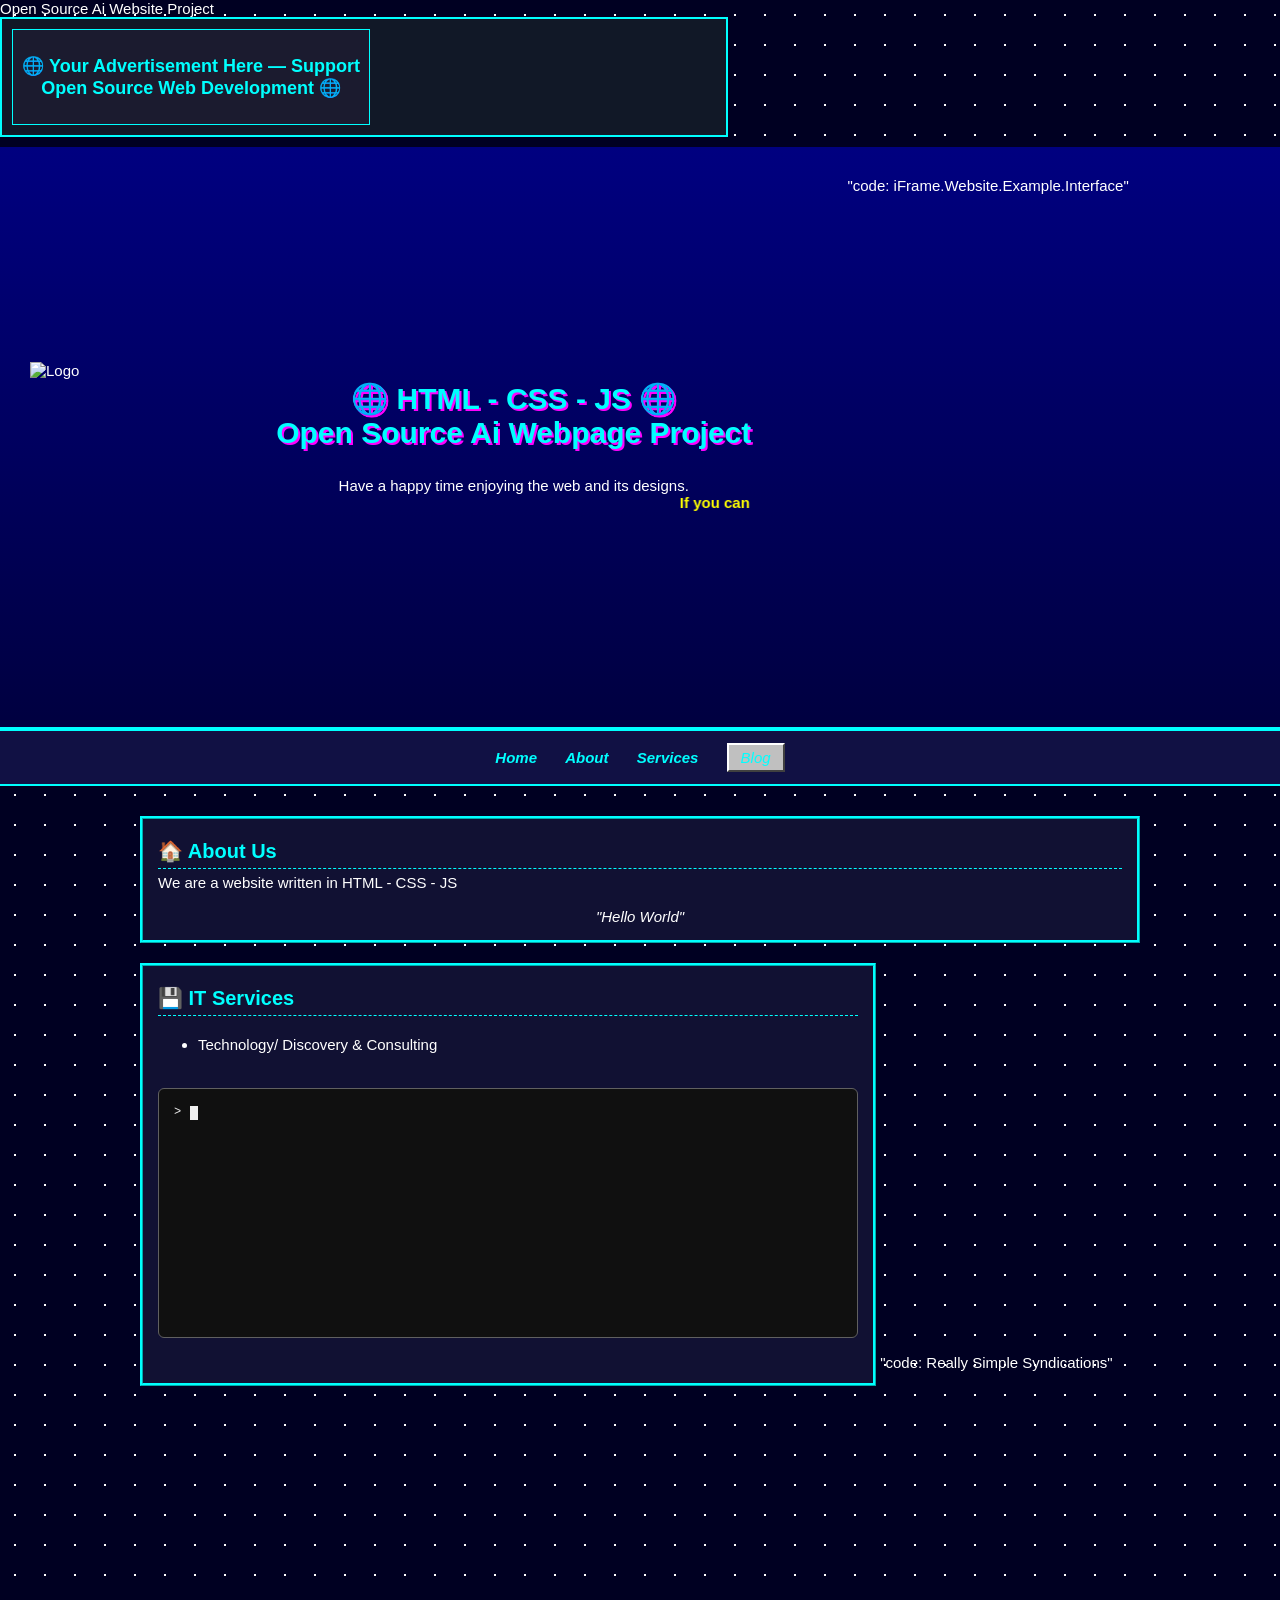
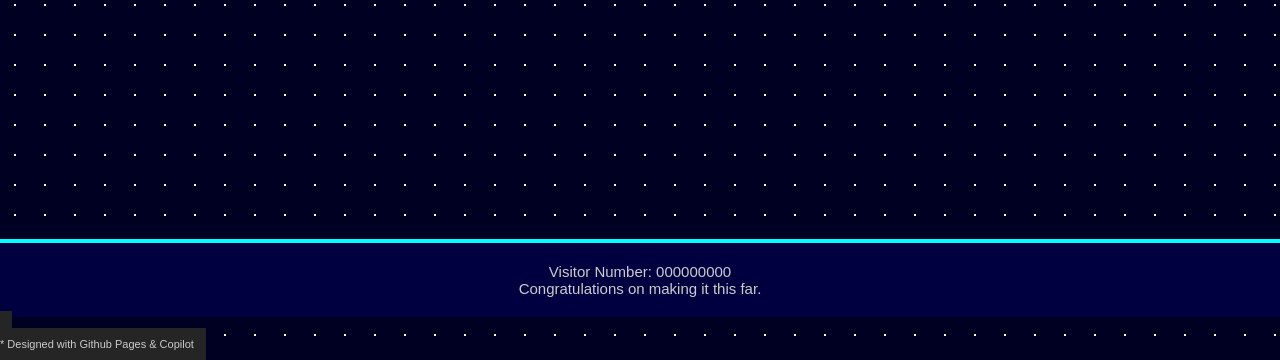
==== index.html @ 4d3feae6 "adding RSS" ====
<!DOCTYPE html>

<html lang="en">
<head>
    <meta charset="UTF-8">
    <meta name="viewport" content="width=device-width, initial-scale=1.0">
    <title>Open Source Website Project </title>
    <link rel="stylesheet" href="style.css">
    <link rel="icon" type="image/png" href="images/icons8-search-in-browser-windows-11-color-96.png">
</head>
<body>

Open Source Ai Website Project
<div class="stars"></div>
    
<div id="header"></div>
<script>
fetch("header.html")
  .then(response => response.text())
  .then(html => {
    document.getElementById("header").innerHTML = html;
  });
</script>

<nav>
    <a href="index.html">Home</a>
    <a href="#about">About</a>
    <a href="#services">Services</a>
    <a href="blog/blog-index.html" class="button-link">Blog</a>
</nav>

<main>

<section id="about">
    <h2>🏠 About Us</h2>
    <p>
        We are a website written in HTML - CSS - JS
    </p>
    <p>
    <br>
         <i><center> "Hello World"  </center></i>
    </p>
</section>

<section id="services">
    <h2>💾 IT Services</h2>
    <ul>
        <li>Technology/ Discovery & Consulting</li>
    </ul>

<div id="terminal">
    <div id="terminal-output"></div>

    <div id="terminal-input">
        <span class="prompt">&gt;</span>

        <span class="command-line">
            <input type="text" id="command" autocomplete="off">
            <span id="command-display"></span><span class="cursor"></span>
        </span>
    </div>
</div>
    
    
</section>
    
        "code: Really Simple Syndications"
    <iframe
        title="RSS feed"
        src="https://www.quora.com"
        width="250"
        height="400"
        frameborder="0"
        allowtransparency="true"
        allow="encrypted-media; clipboard-write">
    </iframe>

</main>

<div id="footer"></div>
<script>
fetch("footer.html")
  .then(response => response.text())
  .then(html => {
    document.getElementById("footer").innerHTML = html;
  });
</script>

<script src="command-prompt.js"></script>
</body>
</html>
---- style.css ----
/* # is used for "id" tags
   . is used for "class" selectors
*/

/* ========================================
   Basic Typography
   ======================================== */
body {
    margin: 0;
    color: #ffffff;
    font-size: 15px;
    font-family: "Verdana", sans-serif;
    background: #000022;
    background-image:
        radial-gradient(white 1px, transparent 1px);
    background-size: 30px 30px;
}

p {
	margin: 0 0 0 0;
	
}

main {
    max-width: 1000px;
    margin: 20px auto;
    padding: 10px;
}

section {
    background: #111133;
    border: 3px ridge #00ffff;
	display: block;
    margin-bottom: 20px;
    padding: 15px;
}
#services {
	display: inline-block;
}

h1 {
    animation: blink 2.5s infinite;
}

h2 {
    color: rgb(0, 255, 255);
    font-size: 20px;
    padding-bottom: 5px;
    border-bottom: 1px dashed rgb(0, 255, 255);
    margin: 5px 0;
}

ul {
    line-height: 1.8;
}

/* ========================================
   Header
   ======================================== */
header {
    display: flex;
    align-items: center;
    justify-content: space-between;

    padding: 30px;

    background: linear-gradient(#000080, #000040);
    border-bottom: 4px solid #00ffff;
}

.header-left {
    width: 150px;
    height: 150px;
}

.header-left img {
    width: 100%;
    height: 100%;
    object-fit: contain;
}

.header-right {
    width: 33%;
    flex-shrink: 0;
}

.header-center {
    text-align: center;
}

header h1 {
    color: #00ffff;
    text-shadow: 2px 2px #ff00ff;
    margin-bottom: 10px;
}

marquee {
    color: yellow;
    font-weight: bold;
}


/* ========================================
   Advertising Banner
   ======================================== */
.advertising-banner {
    display: flex;

    width: 728px;
    height: 120px;
    max-width: 100%;
    box-sizing: border-box;

    margin: 0 0 10px 0;
    padding: 10px;

    background: #111827;
    border: 2px solid #00ffff;

    text-align: center;
}

.advertising-link {
    display: flex;

    width: 728px;
    /*height: 90px; */
    max-width: 100%;

    margin: 0 auto;
    box-sizing: border-box;

    justify-content: center;
    align-items: center;

    background: #1b1b2f;
    border: 1px solid #00ffff;

    color: #00ffff;
    text-decoration: none;

    font-size: 18px;
    font-weight: bold;
}

.advertising-link:hover {
    color: #ffffff;
    background: #252545;
    border-color: #ff00ff;
}

/* ========================================
   Navigation
   ======================================== */

nav {
    text-align: center;
    background: #111144;
    padding: 12px;
    border-bottom: 2px solid #00ffff;
    font-style: italic;
}

nav a {
    color: #00ffff;
    text-decoration: none;
    margin: 0 12px;
    font-weight: bold;
    transition: all 0.2s ease;
}

nav a:hover {
    color: yellow;
}

nav a.active {
    color: yellow;
}

nav a.button-link {
    display: inline-block;
    padding: 4px 12px;

    background: #c0c0c0;
    color: #00ffff;

    text-decoration: none;
    font-weight: normal;

    /* Raised bevel */
    border-top: 2px solid #ffffff;
    border-left: 2px solid #ffffff;
    border-right: 2px solid #404040;
    border-bottom: 2px solid #404040;
}

nav a.button-link:hover {
    background: #d8d8d8;
    color: yellow;
}


/* While the mouse button is held down */
nav a.button-link:active {
    background: #ffff66;
    color: black;

    border-top: 2px solid #404040;
    border-left: 2px solid #404040;
    border-right: 2px solid white;
    border-bottom: 2px solid white;

    transform: translate(1px, 1px);
    box-shadow: inset 1px 1px 2px #404040;
}


/* Permanently pressed (current page) */
nav a.button-link.active {
    background: #ffff66;
    color: black;

    border-top: 2px solid #404040;
    border-left: 2px solid #404040;
    border-right: 2px solid white;
    border-bottom: 2px solid white;

    transform: translate(1px, 1px);
}

/* ========================================
   Blog
   ======================================== */
#blog {
    line-height: 1.5;
    font-size: 14px;
    color: #f5f5f5;

    padding-left: 40px;
    padding-right: 40px;
}

#blog a {
    color: #551A8B;
}

#blog p {
    margin-left: 40px;
}

.blog-nav {
    display: flex;
    justify-content: space-between;
    align-items: center;

    margin: 13px auto 9px auto;
}

#postNumber {
    color: #b0b0b0;
    font-size: 11px;
}

#blog .blog-nav a {
    display: inline-block;

    background: #303030;
    color: #f0f0f0;

    border: 1px solid #606060;

    font-size: 12px;
    padding: 3px 12px;

    cursor: pointer;
    border-radius: 6px;

    text-decoration: none;
    font-style: italic;
}

.blog-nav a:hover {
    background: #404040;
}

.blog-post {
    display: none;
}

.blog-post.active {
    display: block;
}


/* ========================================
   Footer
   ======================================== */

footer {
    text-align: center;

    padding: 20px;

    background: #000040;
    border-top: 4px solid #00ffff;

    color: #cccccc;
}

apresFooter {
    text-align: left;

    color: #cccccc;
    font-size: 11px;

    background: #252525;

    padding: 10px 12px;
}


/* ========================================
   Retro Blinking Effect
   ======================================== */

@keyframes blink {
    50% {
        opacity: 0.4;
    }
}


/* ========================================
   Terminal
   ======================================== */

#terminal {
    width: 700px;
    height: 250px;

    margin: 30px auto;
    padding: 15px;

    box-sizing: border-box;

    background-color: #101010;
    color: #f0f0f0;

    font-family: monospace;
    font-size: 12px;
    line-height: 1.2;

    border: 1px solid #606060;
    border-radius: 6px;

    overflow-y: auto;
}


/* Terminal output */
#terminal-output {
    background-color: transparent;
}


/* Terminal input line */
#terminal-input {
    display: flex;
    align-items: center;

    width: 100%;
    height: 17px;

    background-color: transparent;

    line-height: 17px;
}


/* > prompt */
#terminal-input .prompt {
    display: inline-block;

    margin-right: 8px;

    background-color: transparent;

    line-height: 17px;
}


/* Command text + cursor */
.command-line {
    position: relative;

    display: inline-flex;
    align-items: center;

    height: 17px;

    background-color: transparent;

    font-family: monospace;
    font-size: 12px;
    line-height: 17px;

    white-space: pre;
}


/* Invisible keyboard input */
#command {
    position: absolute;

    left: 0;
    top: 0;

    width: 1px;
    height: 1px;

    opacity: 0;

    padding: 0;
    margin: 0;

    border: none;
    outline: none;

    background: transparent;

    pointer-events: none;
}


/* Visible typed text */
#command-display {
    display: inline-block;

    background-color: transparent;

    font-family: monospace;
    font-size: 12px;
    line-height: 17px;

    white-space: pre;
}


/* Blinking terminal cursor */
.cursor {
    display: inline-block;

    width: 8px;
    height: 14px;

    margin-left: 1px;

    background-color: #f0f0f0;

    flex-shrink: 0;

    animation: terminal-blink 1s steps(1) infinite;
}


/* Cursor blink */
@keyframes terminal-blink {
    0%, 50% {
        opacity: 1;
    }

    50.01%, 100% {
        opacity: 0;
    }
}


/* ========================================
   Mobile Support
   ======================================== */

@media (max-width: 768px) {

    .advertising-banner {
        height: auto;
        min-height: 110px;
    }

    .advertising-link {
        width: 100%;
    }

    header {
        flex-direction: column;
    }

    .header-right {
        width: 100%;
    }

}
```
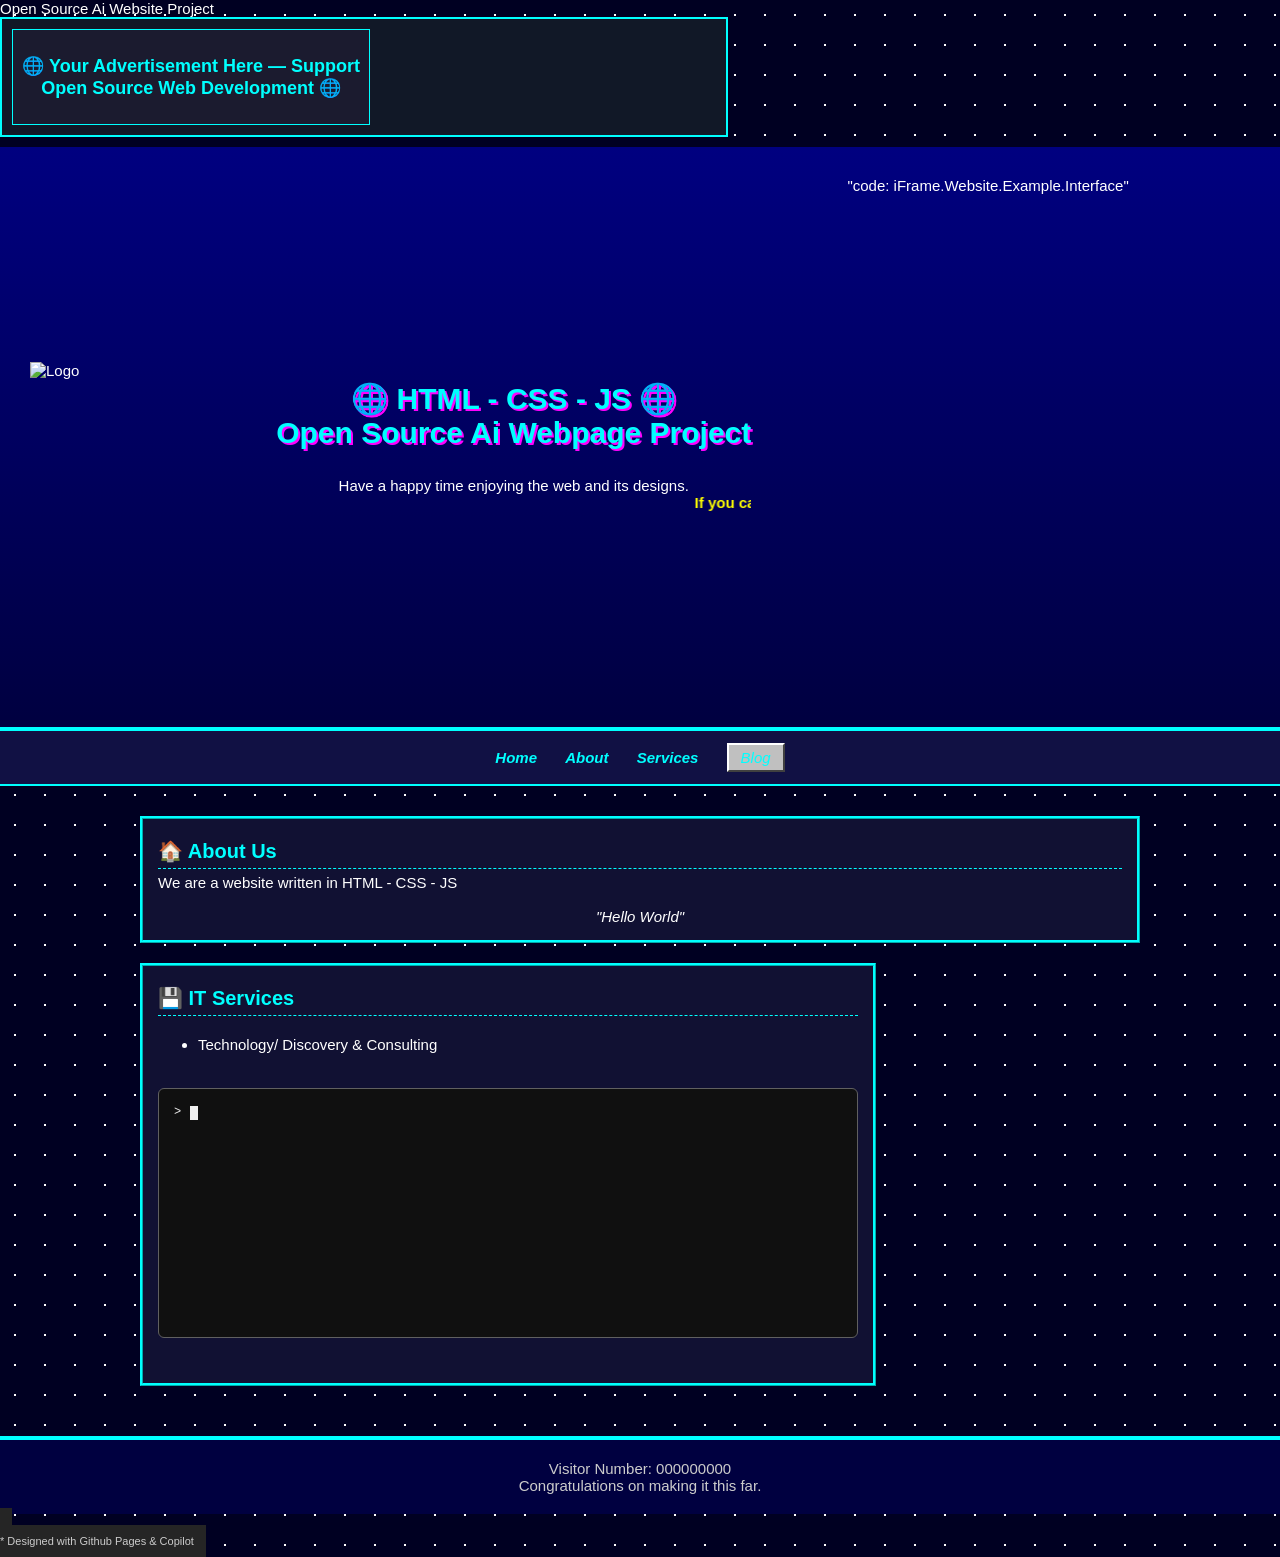
==== commit 215c7dc8: "adding RSS" ====
--- a/index.html
+++ b/index.html
@@ -61,19 +61,7 @@
     </div>
 </div>
     
-    
 </section>
-    
-        "code: Really Simple Syndications"
-    <iframe
-        title="RSS feed"
-        src="https://www.quora.com"
-        width="250"
-        height="400"
-        frameborder="0"
-        allowtransparency="true"
-        allow="encrypted-media; clipboard-write">
-    </iframe>
 
 </main>
 
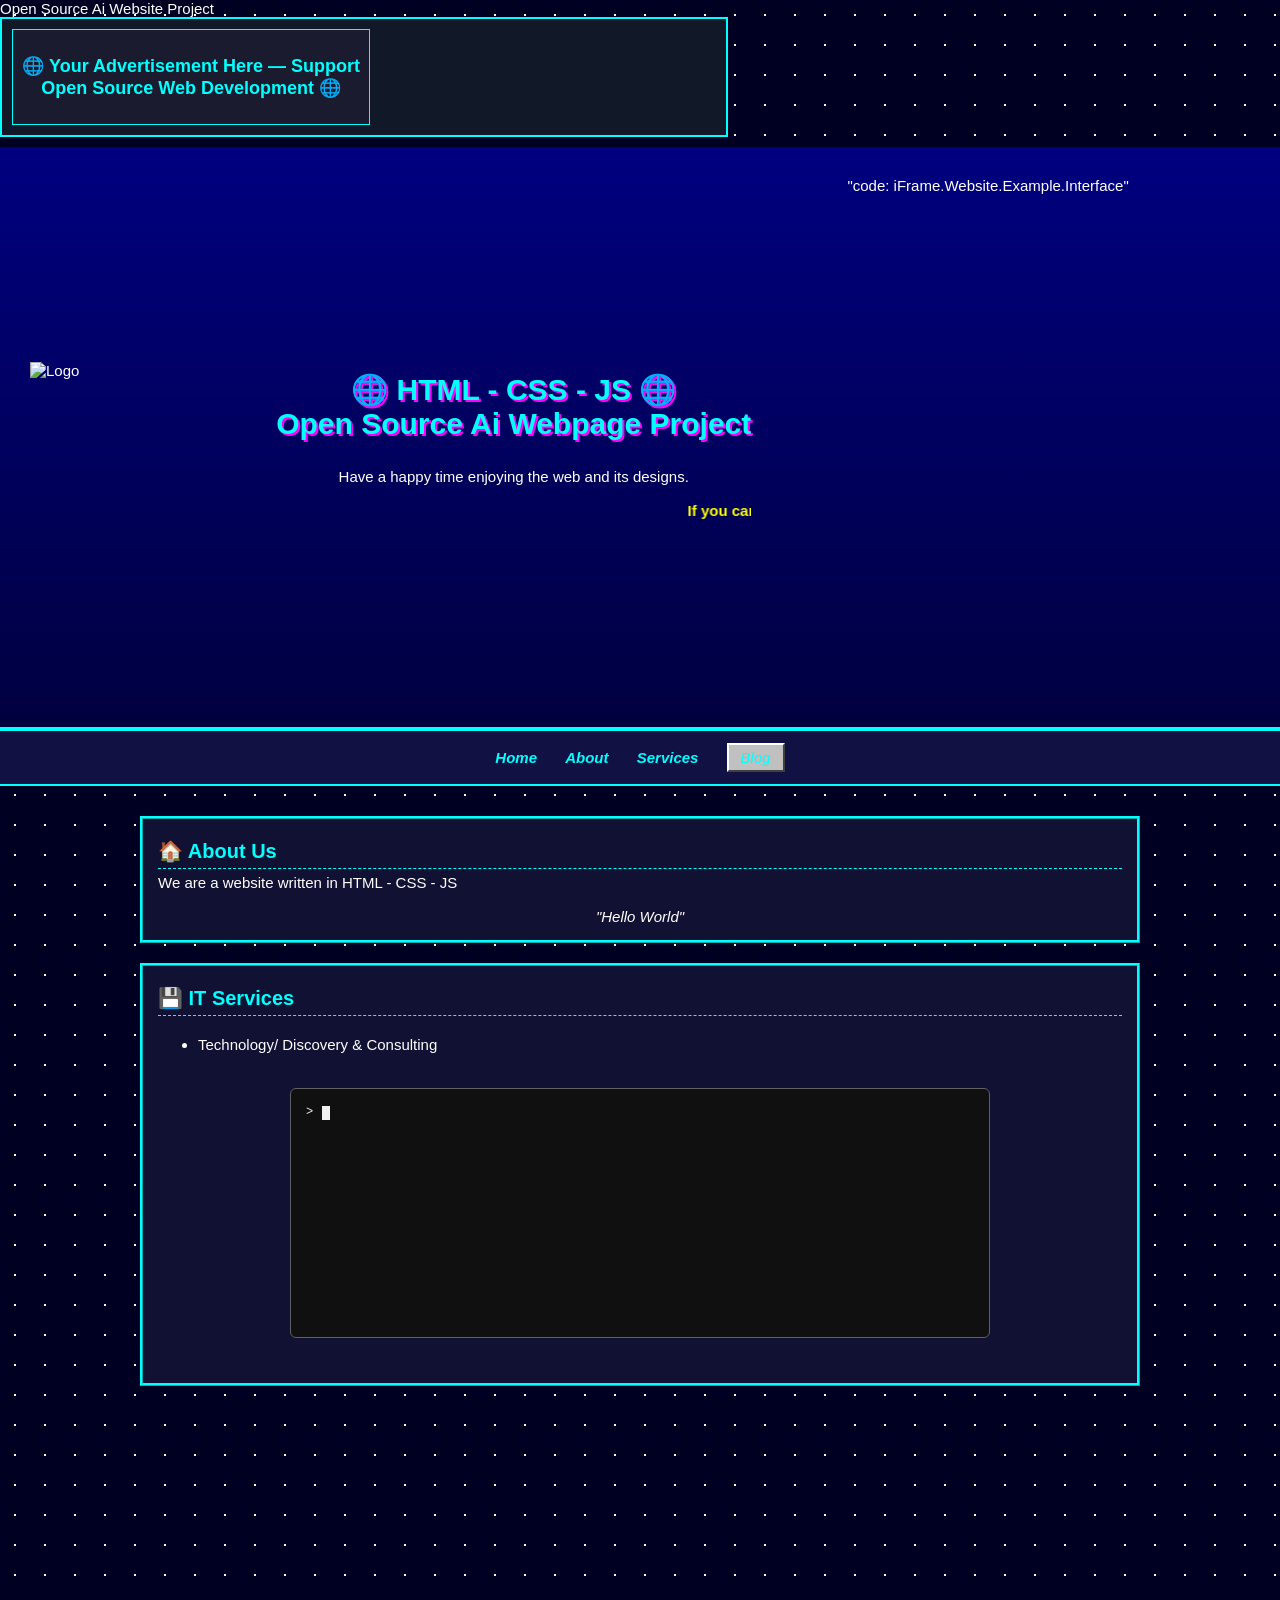
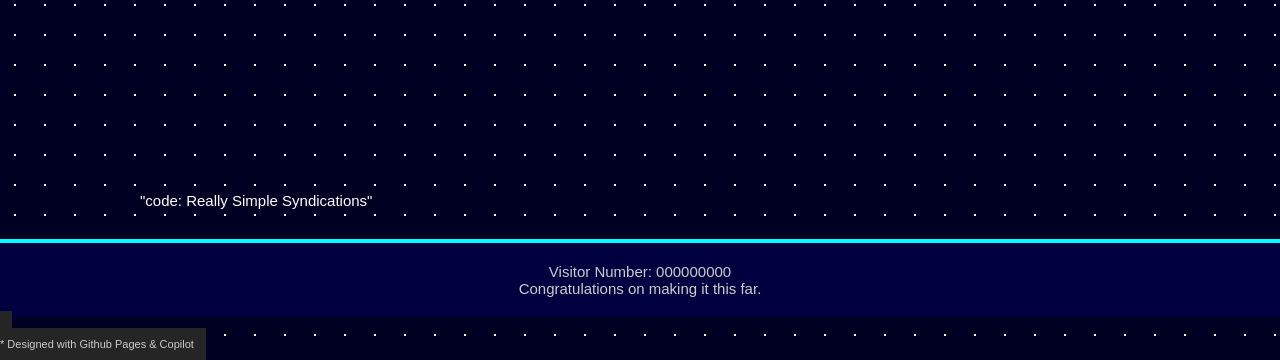
==== commit 5c326112: "adding RSS" ====
--- a/index.html
+++ b/index.html
@@ -61,7 +61,19 @@
     </div>
 </div>
     
+    
 </section>
+    
+        "code: Really Simple Syndications"
+    <iframe
+        title="RSS feed"
+        src="https://www.quora.com"
+        width="250"
+        height="400"
+        frameborder="0"
+        allowtransparency="true"
+        allow="encrypted-media; clipboard-write">
+    </iframe>
 
 </main>
 
--- a/style.css
+++ b/style.css
@@ -35,9 +35,6 @@
     margin-bottom: 20px;
     padding: 15px;
 }
-#services {
-	display: inline-block;
-}
 
 h1 {
     animation: blink 2.5s infinite;
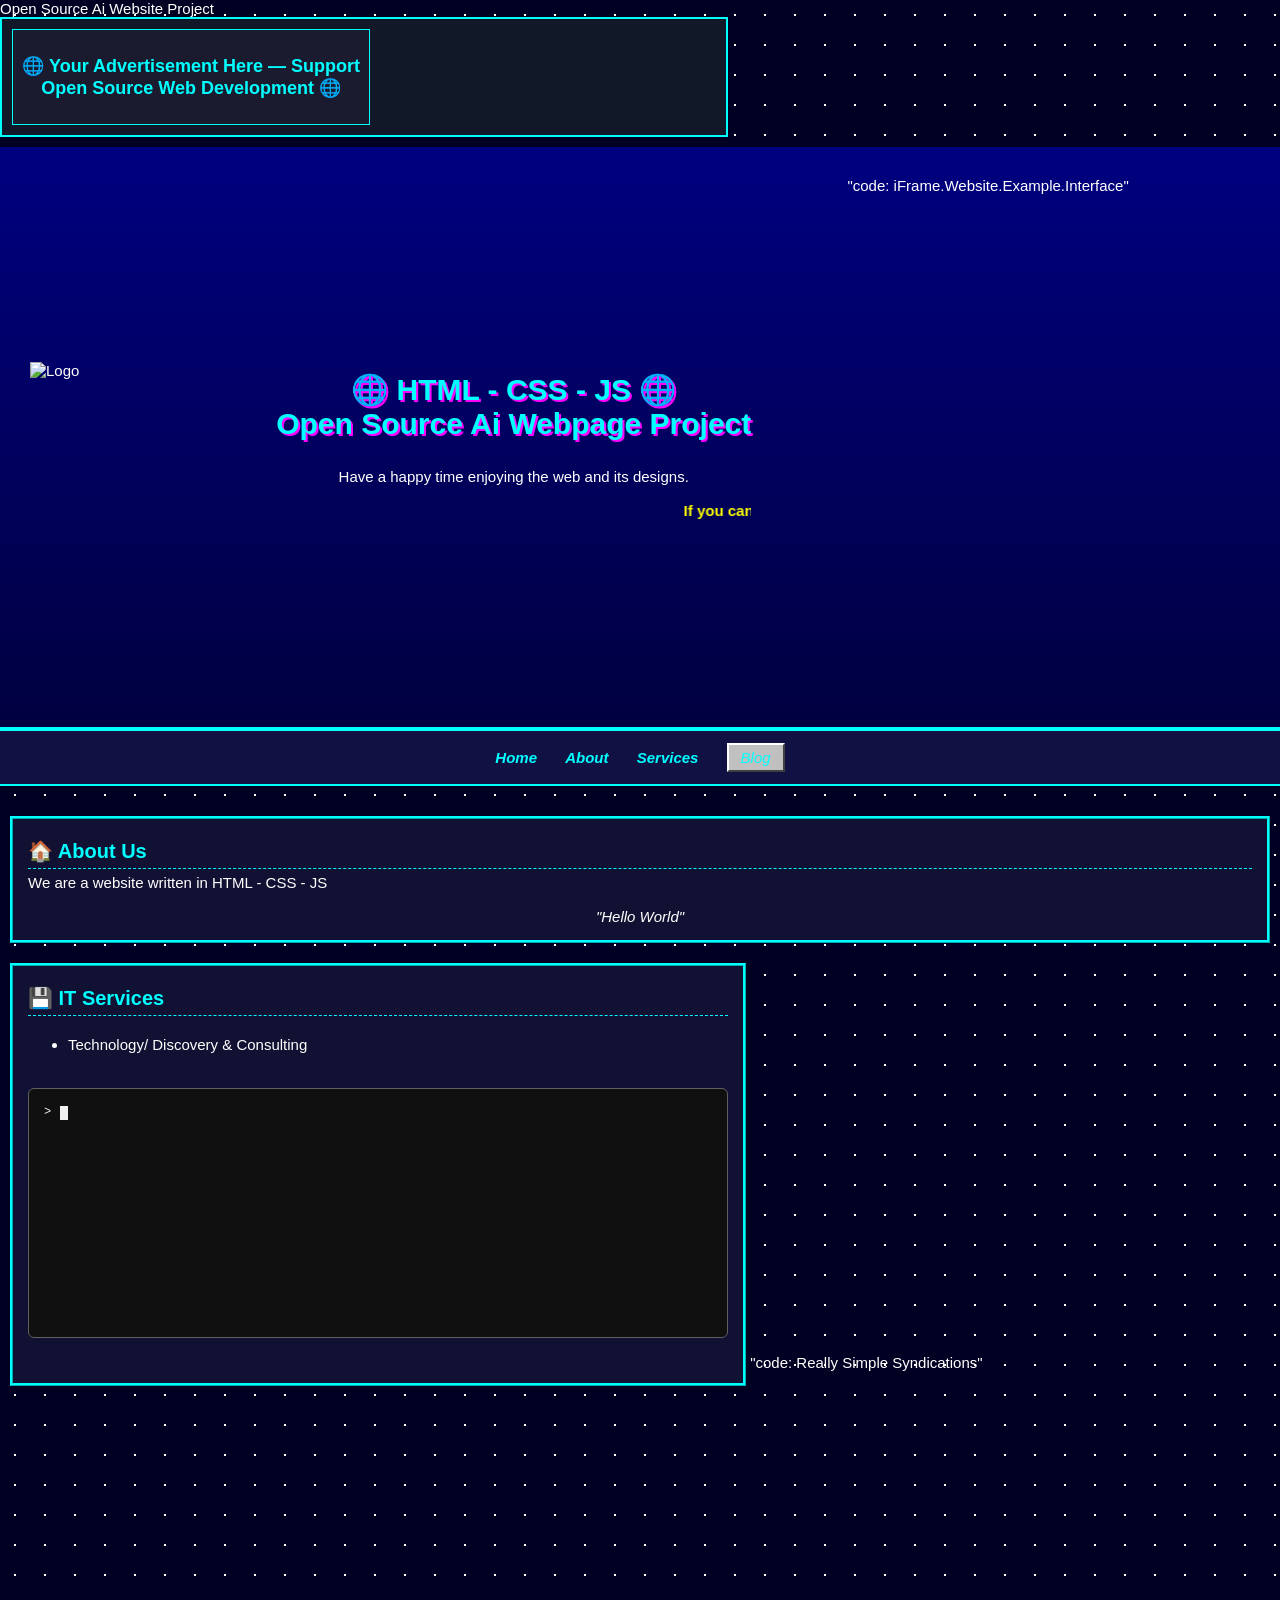
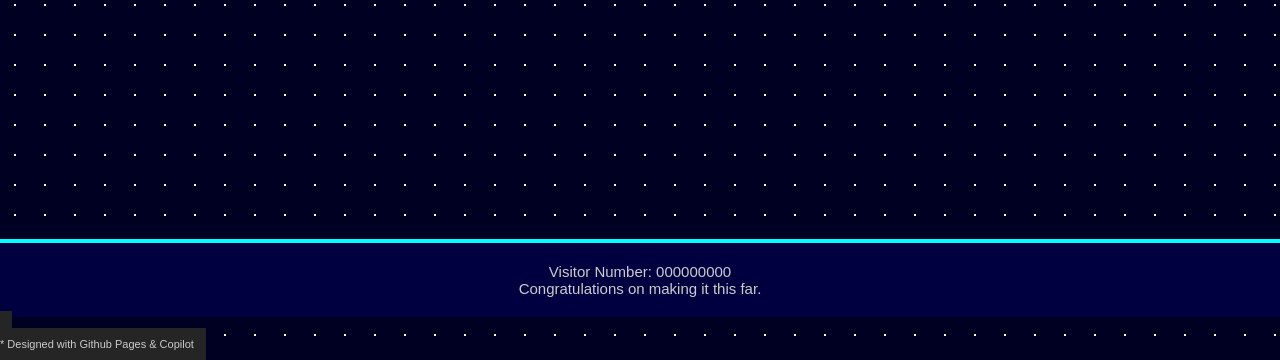
==== commit 66d7e432: "adding RSS" ====
--- a/index.html
+++ b/index.html
@@ -64,7 +64,7 @@
     
 </section>
     
-        "code: Really Simple Syndications"
+        "code: Really Simple Syndications" <br>
     <iframe
         title="RSS feed"
         src="https://www.quora.com"
--- a/style.css
+++ b/style.css
@@ -23,7 +23,7 @@
 }
 
 main {
-    max-width: 1000px;
+    max-width: 1500px;
     margin: 20px auto;
     padding: 10px;
 }
@@ -35,6 +35,9 @@
     margin-bottom: 20px;
     padding: 15px;
 }
+#services {
+	display: inline-block;
+}
 
 h1 {
     animation: blink 2.5s infinite;
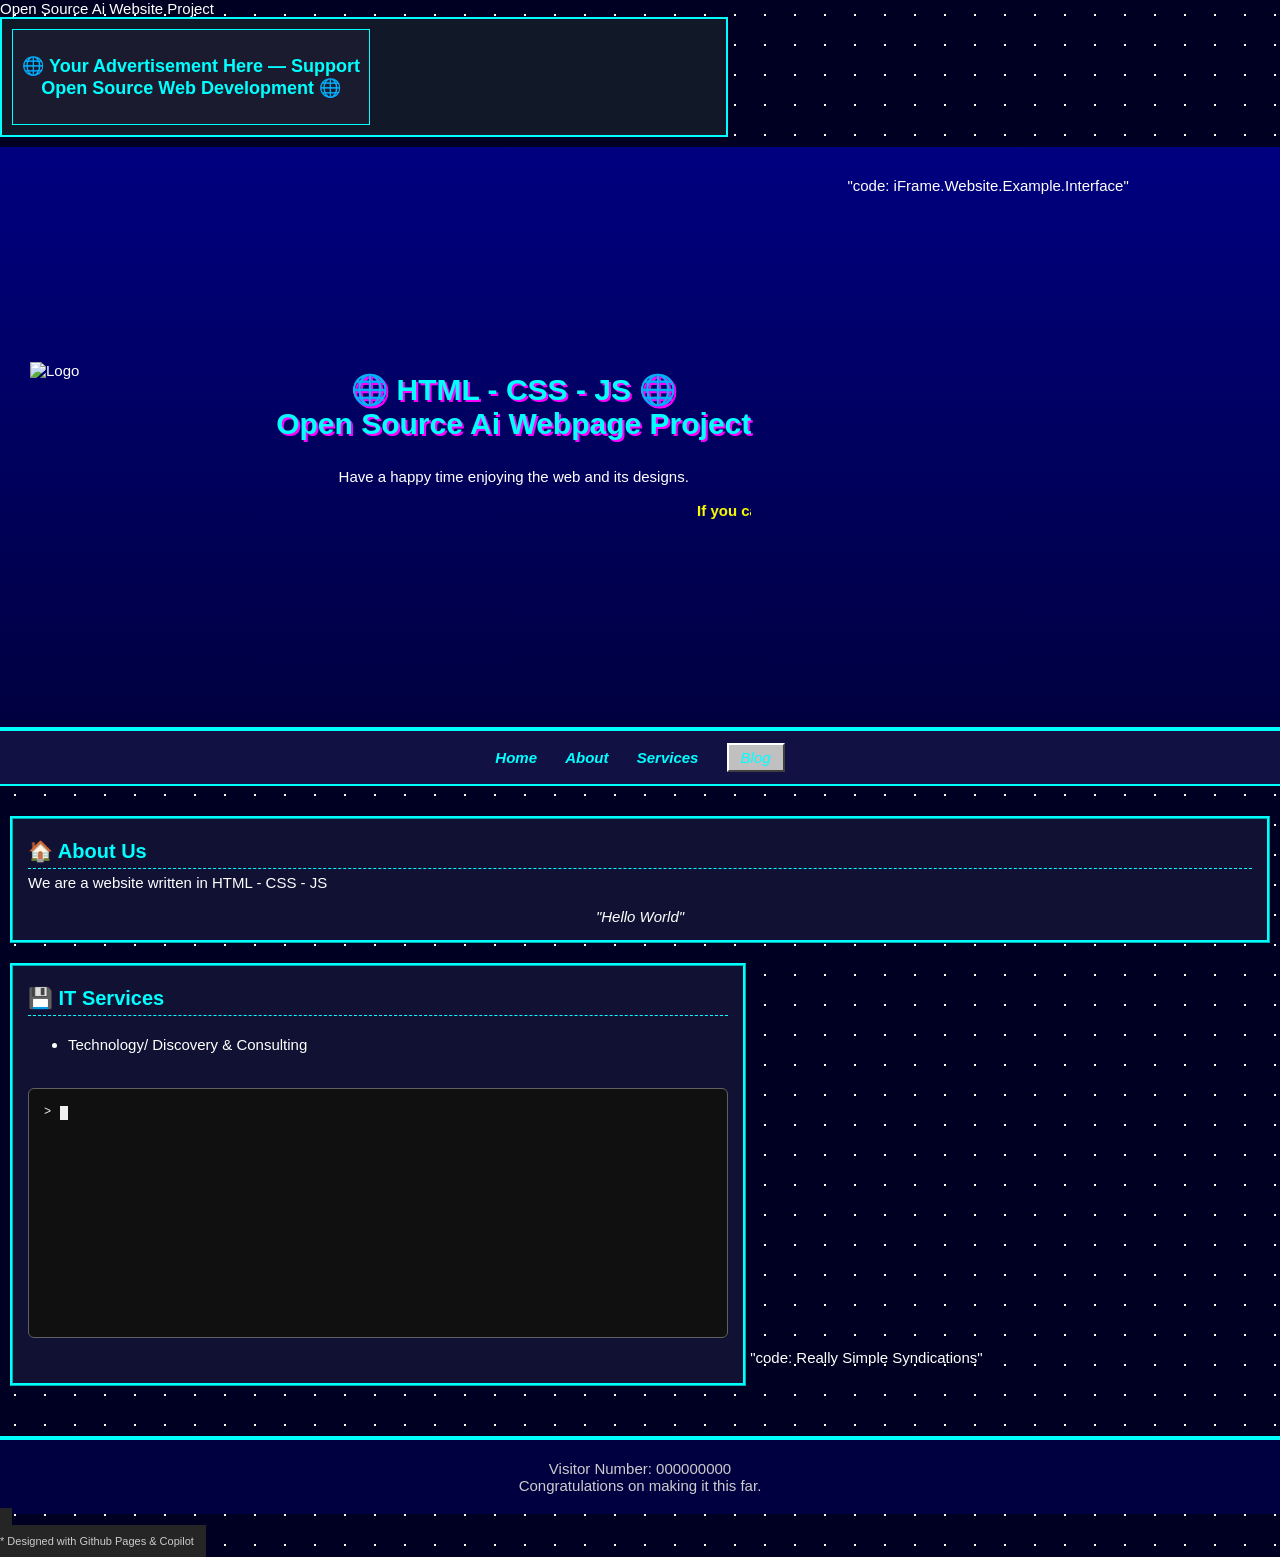
==== commit c81d685f: "adding RSS" ====
--- a/index.html
+++ b/index.html
@@ -64,7 +64,7 @@
     
 </section>
     
-        "code: Really Simple Syndications" <br>
+        "code: Really Simple Syndications" 
     <iframe
         title="RSS feed"
         src="https://www.quora.com"
--- a/style.css
+++ b/style.css
@@ -37,6 +37,7 @@
 }
 #services {
 	display: inline-block;
+	vertical-align: top;
 }
 
 h1 {
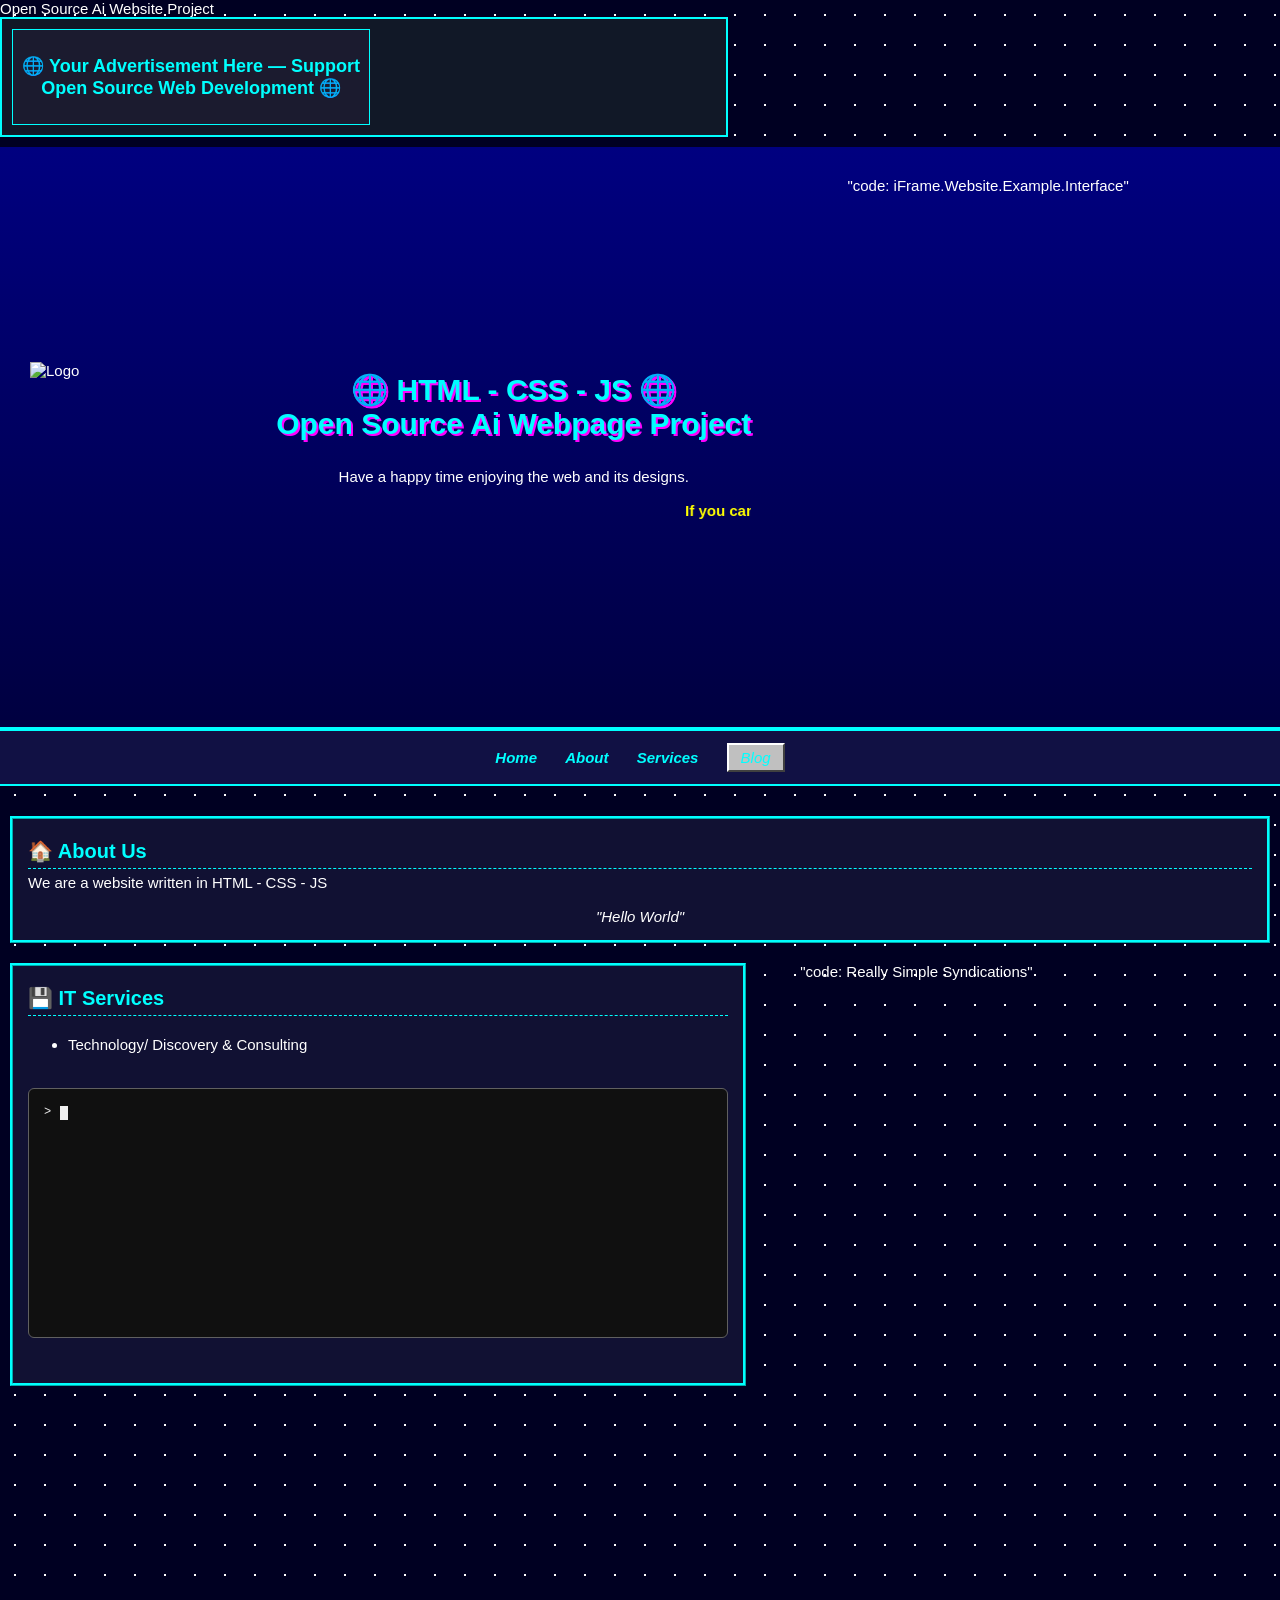
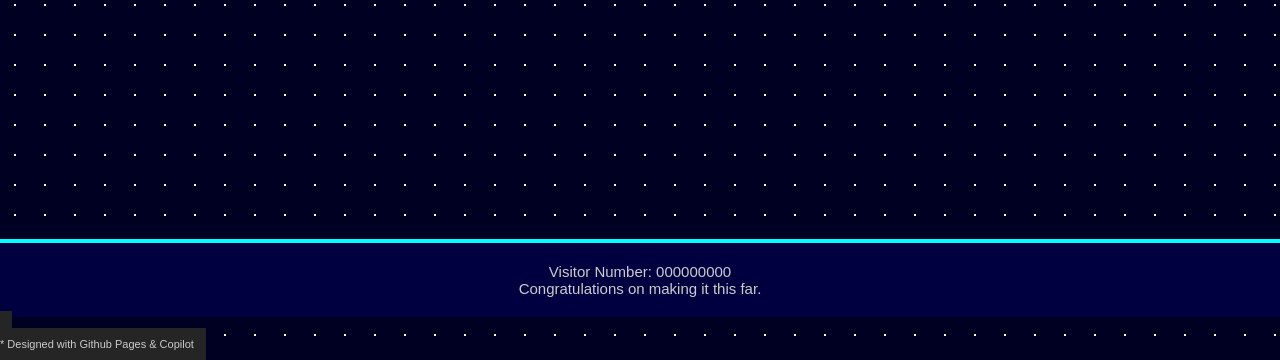
==== commit f2187346: "adding RSS" ====
--- a/index.html
+++ b/index.html
@@ -63,7 +63,8 @@
     
     
 </section>
-    
+
+<span id="rss">
         "code: Really Simple Syndications" 
     <iframe
         title="RSS feed"
@@ -74,6 +75,7 @@
         allowtransparency="true"
         allow="encrypted-media; clipboard-write">
     </iframe>
+</span>
 
 </main>
 
--- a/style.css
+++ b/style.css
@@ -37,7 +37,11 @@
 }
 #services {
 	display: inline-block;
+	
+}
+#rss {
 	vertical-align: top;
+	margin-left: 50px;
 }
 
 h1 {
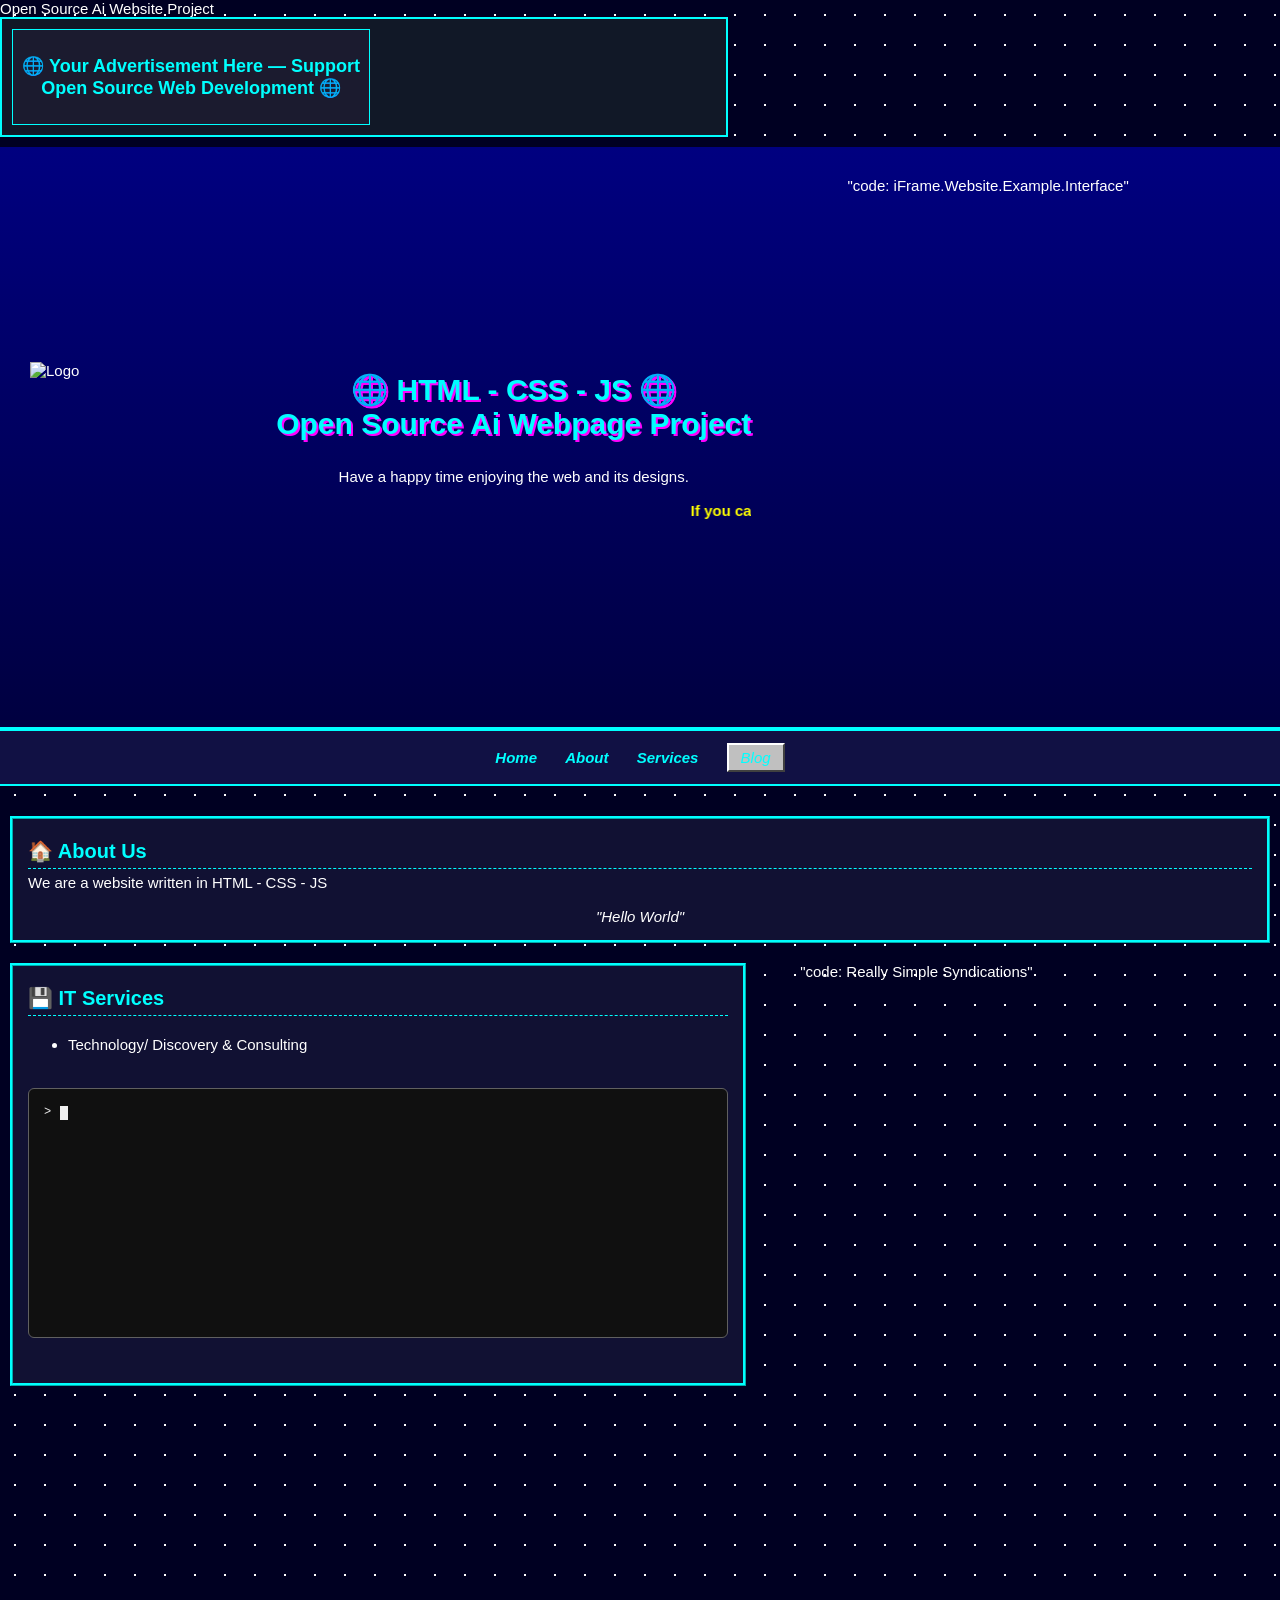
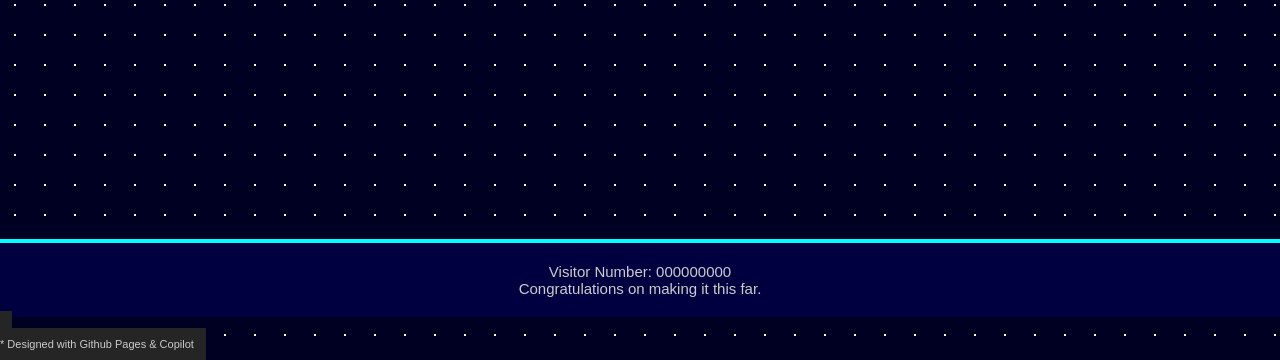
==== commit bf71bdb1: "adding RSS" ====
--- a/index.html
+++ b/index.html
@@ -69,7 +69,7 @@
     <iframe
         title="RSS feed"
         src="https://www.quora.com"
-        width="250"
+        width="423.05"
         height="400"
         frameborder="0"
         allowtransparency="true"
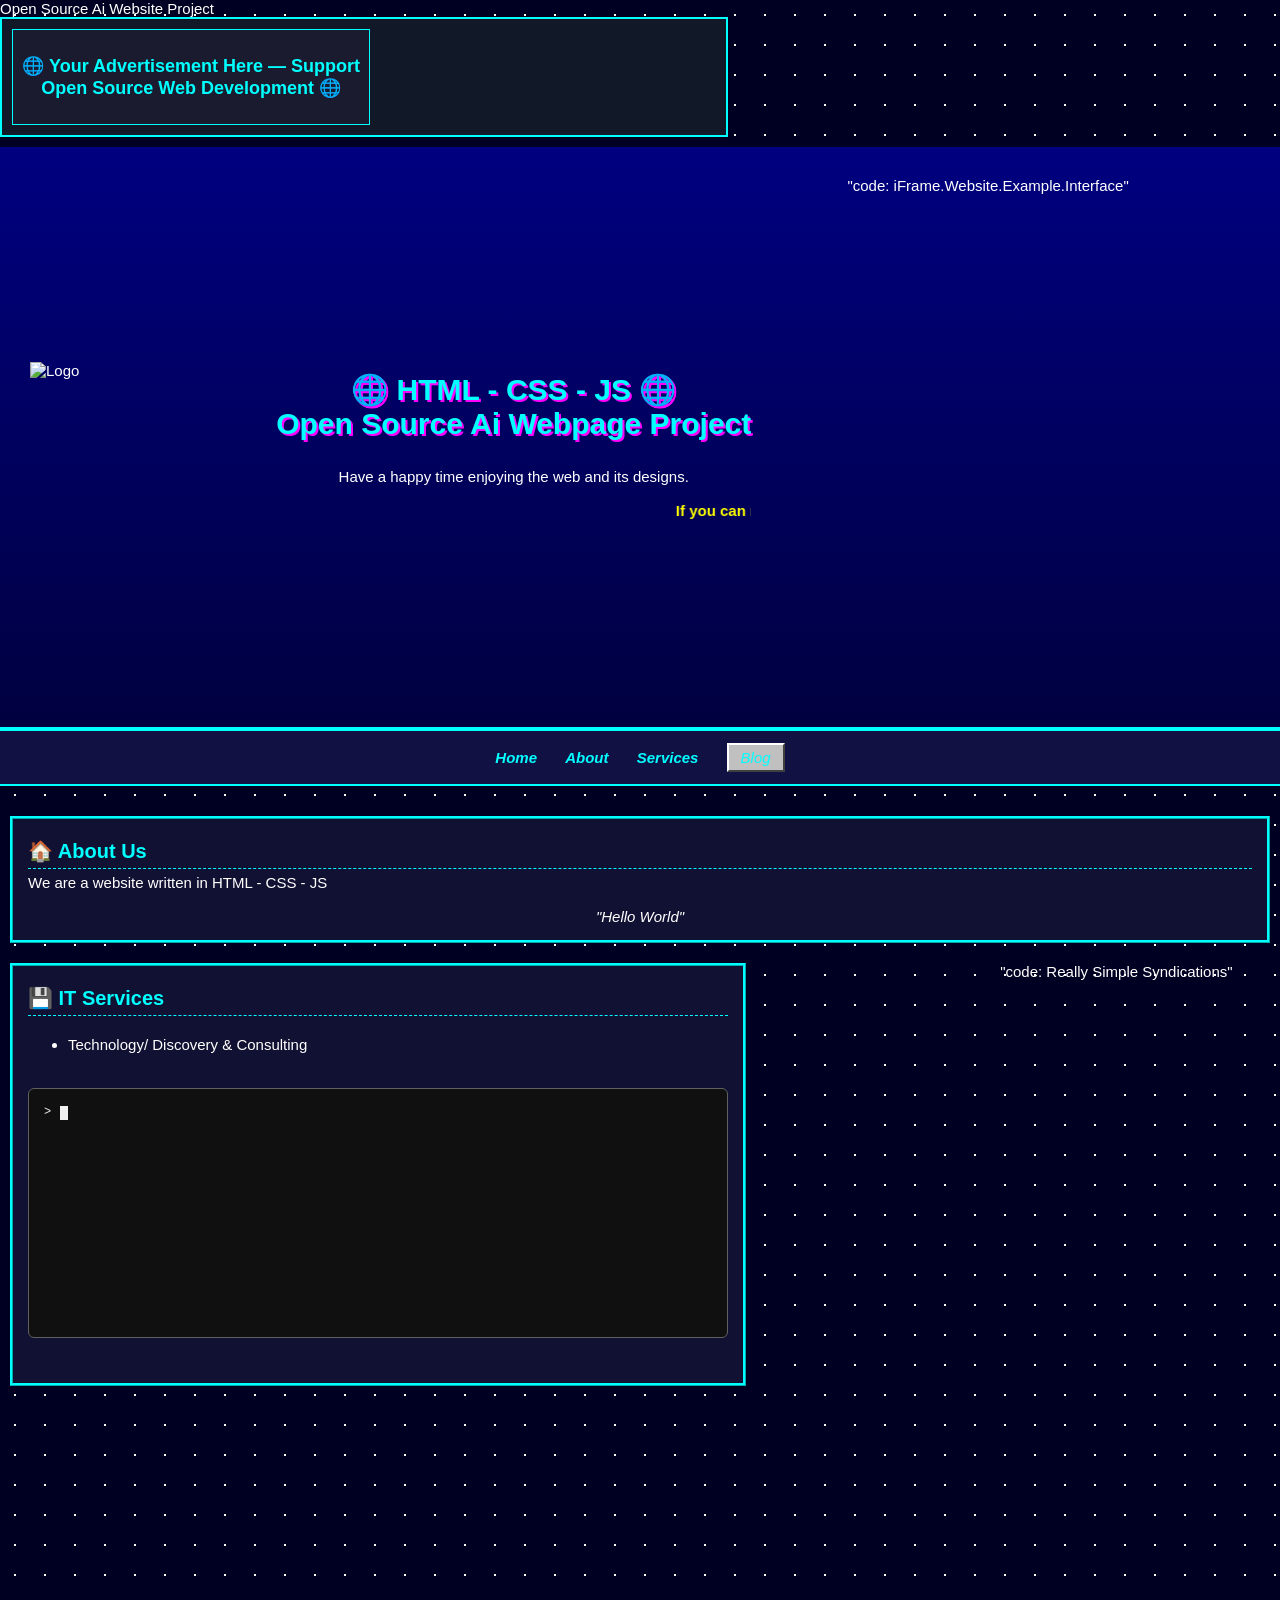
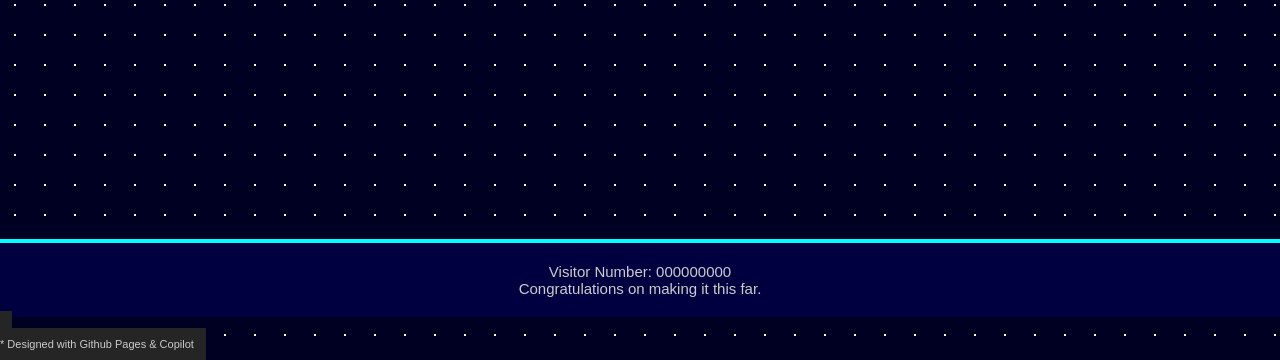
==== commit 4ee2ae29: "adding RSS" ====
--- a/index.html
+++ b/index.html
@@ -69,7 +69,7 @@
     <iframe
         title="RSS feed"
         src="https://www.quora.com"
-        width="423.05"
+        width="100%"
         height="400"
         frameborder="0"
         allowtransparency="true"
--- a/style.css
+++ b/style.css
@@ -40,8 +40,10 @@
 	
 }
 #rss {
+    width: 33%;
+    flex-shrink: 0;
 	vertical-align: top;
-	margin-left: 50px;
+	margin-left: 250px;
 }
 
 h1 {
